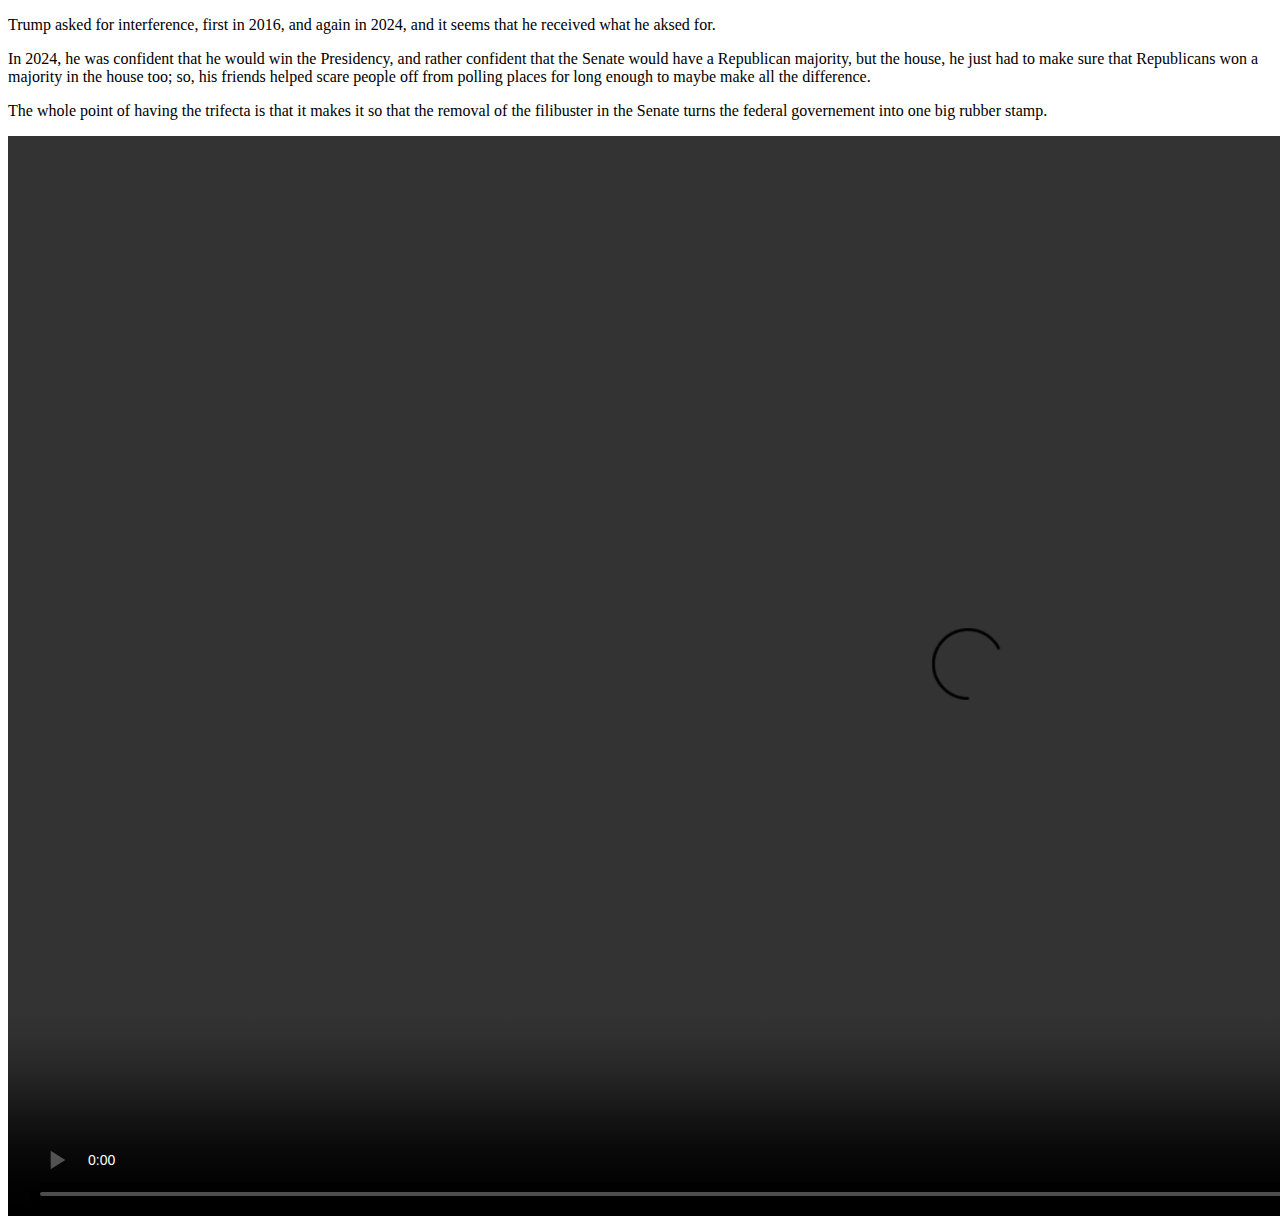
==== 2024_election/play_it.html @ 88667761 "Create play_it.html" ====
<!DOCTYPE html>
<html lang="en">
<head>
    <meta charset="UTF-8">
    <meta name="viewport" content="width=device-width, initial-scale=1.0">
    <title>Just Asking Questions</title>
</head>
<body>
<p>Trump asked for interference, first in 2016, and again in 2024, and it seems that he received what he aksed for.</p>
  <p>In 2024, he was confident that he would win the Presidency, and rather confident that the Senate would have a Republican majority, but the house, he just had to make sure that Republicans won a majority in the house too; so, his friends helped scare people off from polling places for long enough to maybe make all the difference.</p>
  <p>The whole point of having the trifecta is that it makes it so that the removal of the filibuster in the Senate turns the federal governement into one big rubber stamp.</p>
    <video width="1920" height="1080" controls>
        <source src="https://github.com/slowerthanlightspeed/slowerthanlightspeed.github.io/blob/master/2024_election/Pennsylvania%20Synogogue%20Clean.mp4" type="video/mp4">
        Your browser does not support the video tag.
    </video>

</body>
</html>
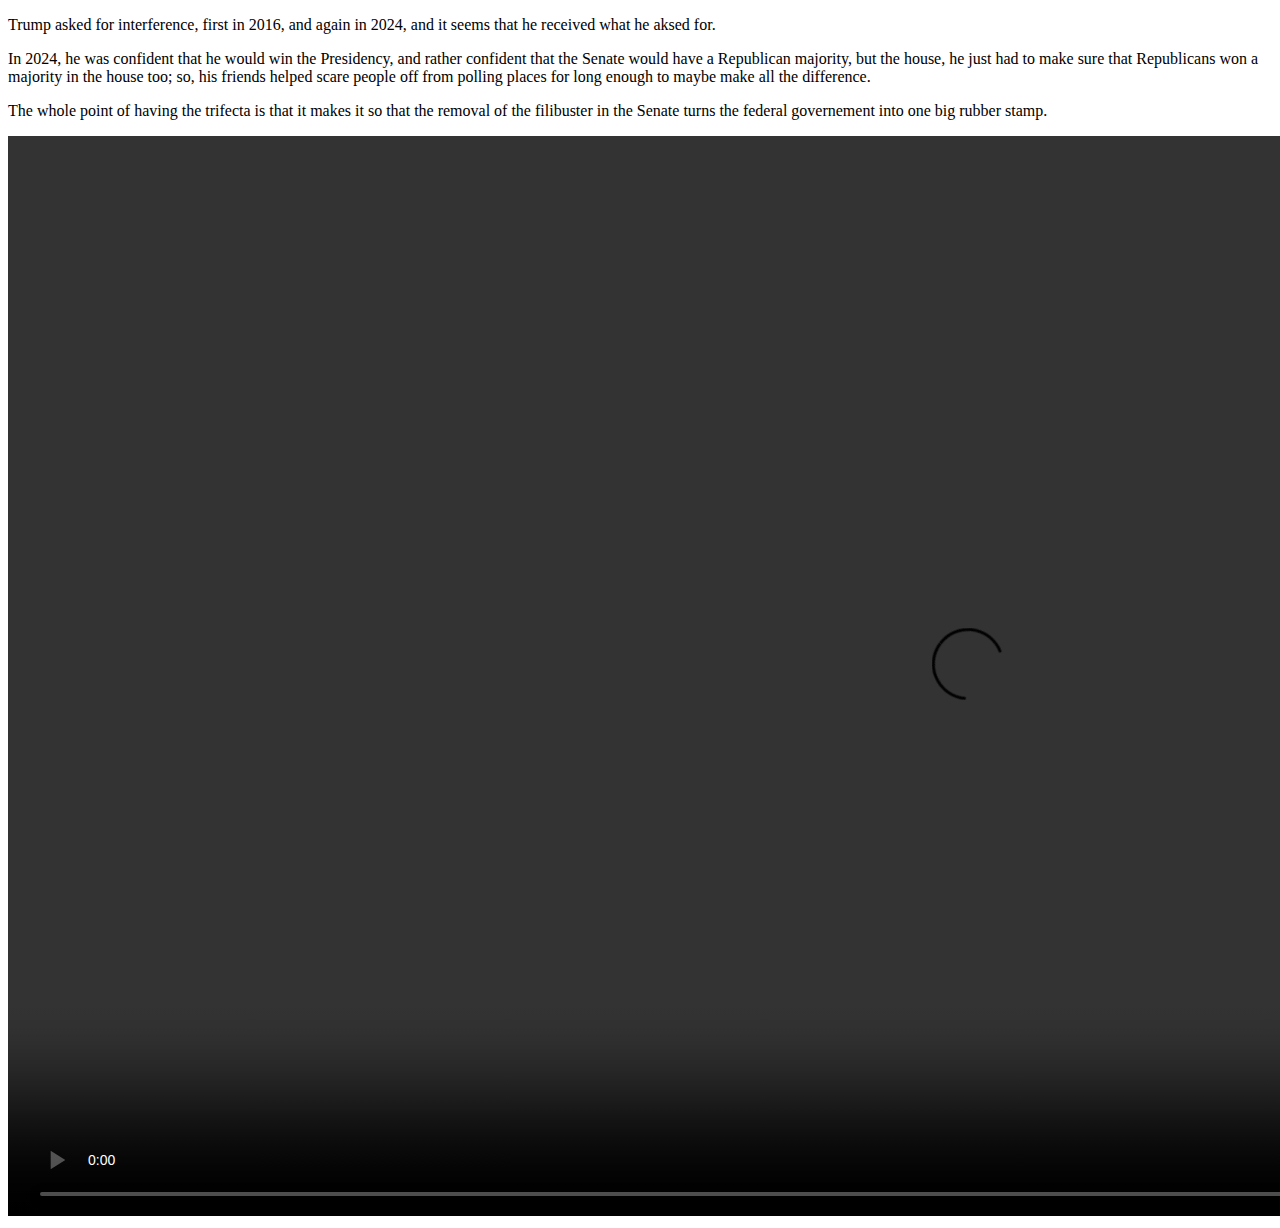
==== commit 47878a41: "Update play_it.html" ====
--- a/2024_election/play_it.html
+++ b/2024_election/play_it.html
@@ -10,7 +10,7 @@
   <p>In 2024, he was confident that he would win the Presidency, and rather confident that the Senate would have a Republican majority, but the house, he just had to make sure that Republicans won a majority in the house too; so, his friends helped scare people off from polling places for long enough to maybe make all the difference.</p>
   <p>The whole point of having the trifecta is that it makes it so that the removal of the filibuster in the Senate turns the federal governement into one big rubber stamp.</p>
     <video width="1920" height="1080" controls>
-        <source src="https://github.com/slowerthanlightspeed/slowerthanlightspeed.github.io/blob/master/2024_election/Pennsylvania%20Synogogue%20Clean.mp4" type="video/mp4">
+        <source src="https://slowerthanlightspeed.github.io/2024_election/Pennsylvania%20Synogogue%20Clean.mp4" type="video/mp4">
         Your browser does not support the video tag.
     </video>
 
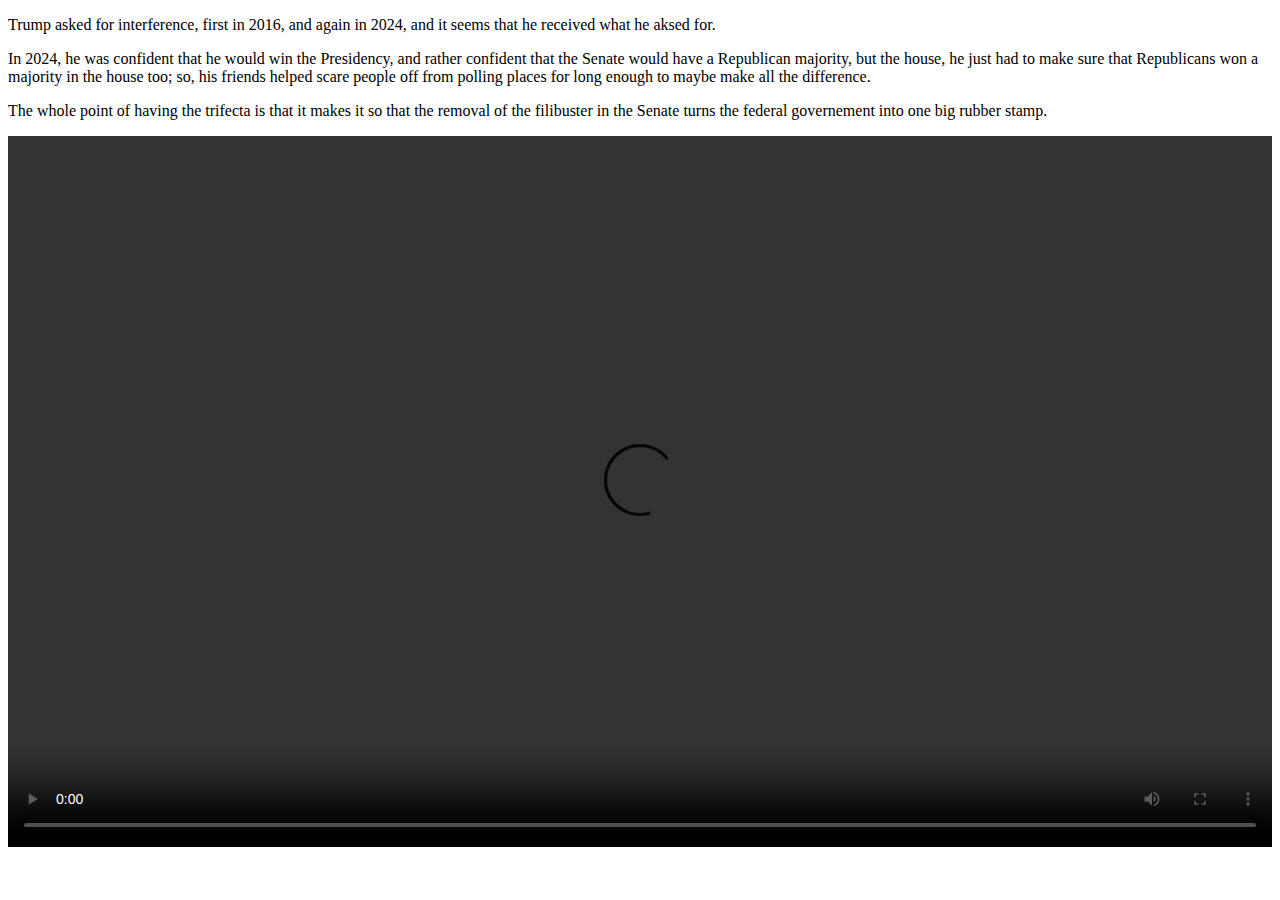
==== commit 8da33d93: "Update play_it.html" ====
--- a/2024_election/play_it.html
+++ b/2024_election/play_it.html
@@ -4,6 +4,13 @@
     <meta charset="UTF-8">
     <meta name="viewport" content="width=device-width, initial-scale=1.0">
     <title>Just Asking Questions</title>
+    <style>
+        video {
+            width: 100%;
+            height: auto;
+            max-width: 100%;
+        }
+    </style>
 </head>
 <body>
 <p>Trump asked for interference, first in 2016, and again in 2024, and it seems that he received what he aksed for.</p>
